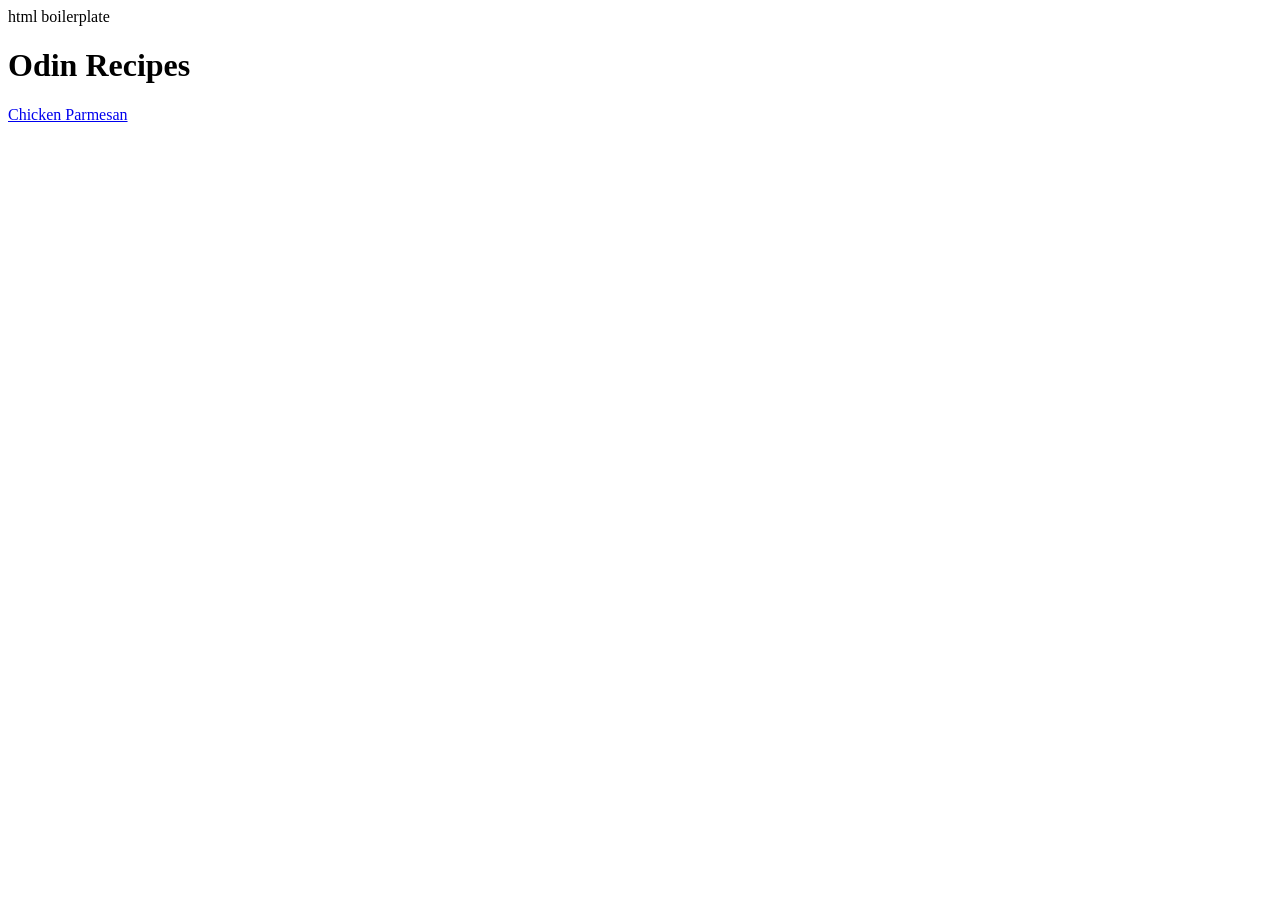
==== index.html @ e3061c21 "Created Chicken parm recipe page and added image of chicken parm. Created chicken parm recipe page a" ====
html boilerplate
<!DOCTYPE html>
<html lang="en">
<head>
    <meta charset="UTF-8">
    <meta name="viewport" content="width=device-width, initial-scale=1.0">
    <title>Document</title>
</head>
<body>
    <h1>Odin Recipes</h1>
    <a href = "chicken-parmesan.html">Chicken Parmesan</a>
    
</body>
</html>
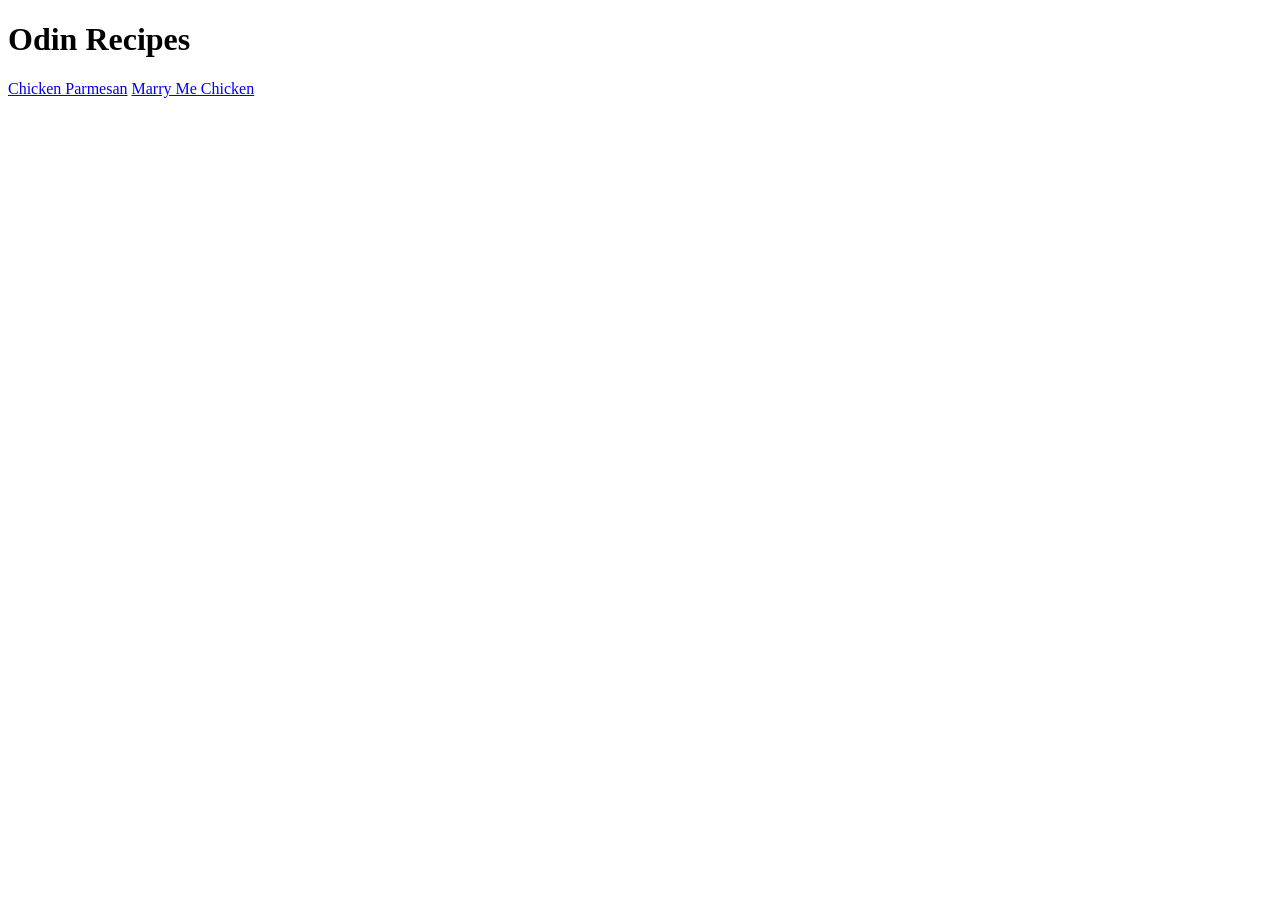
==== commit 54765f91: "added marry me chicken recipe and image, updated index.html and chicken parmesan recipe" ====
--- a/index.html
+++ b/index.html
@@ -1,4 +1,3 @@
-html boilerplate
 <!DOCTYPE html>
 <html lang="en">
 <head>
@@ -9,6 +8,8 @@
 <body>
     <h1>Odin Recipes</h1>
     <a href = "chicken-parmesan.html">Chicken Parmesan</a>
+    <a href = "marry-me-chicken.html">Marry Me Chicken</a>
+    
     
 </body>
 </html>
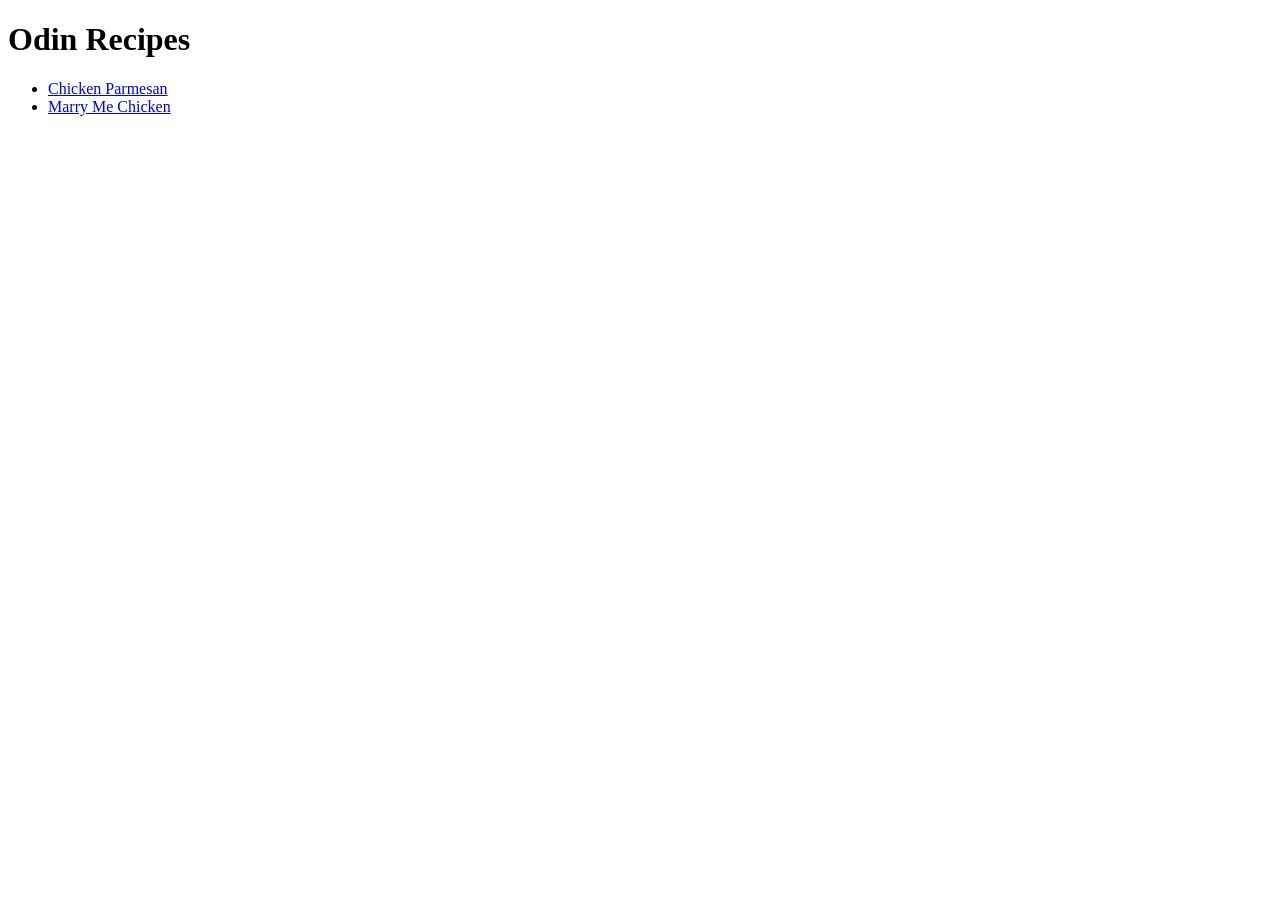
==== commit 0ccc37ef: "completed recipes for chicken parmesan and marry me chicken completed recipes for chicken parmesan a" ====
--- a/index.html
+++ b/index.html
@@ -7,9 +7,10 @@
 </head>
 <body>
     <h1>Odin Recipes</h1>
-    <a href = "chicken-parmesan.html">Chicken Parmesan</a>
-    <a href = "marry-me-chicken.html">Marry Me Chicken</a>
-    
+    <ul>
+        <li><a href = "chicken-parmesan.html">Chicken Parmesan</a></li>
+        <li><a href = "marry-me-chicken.html">Marry Me Chicken</a></li>
+    </ul>
     
 </body>
 </html>
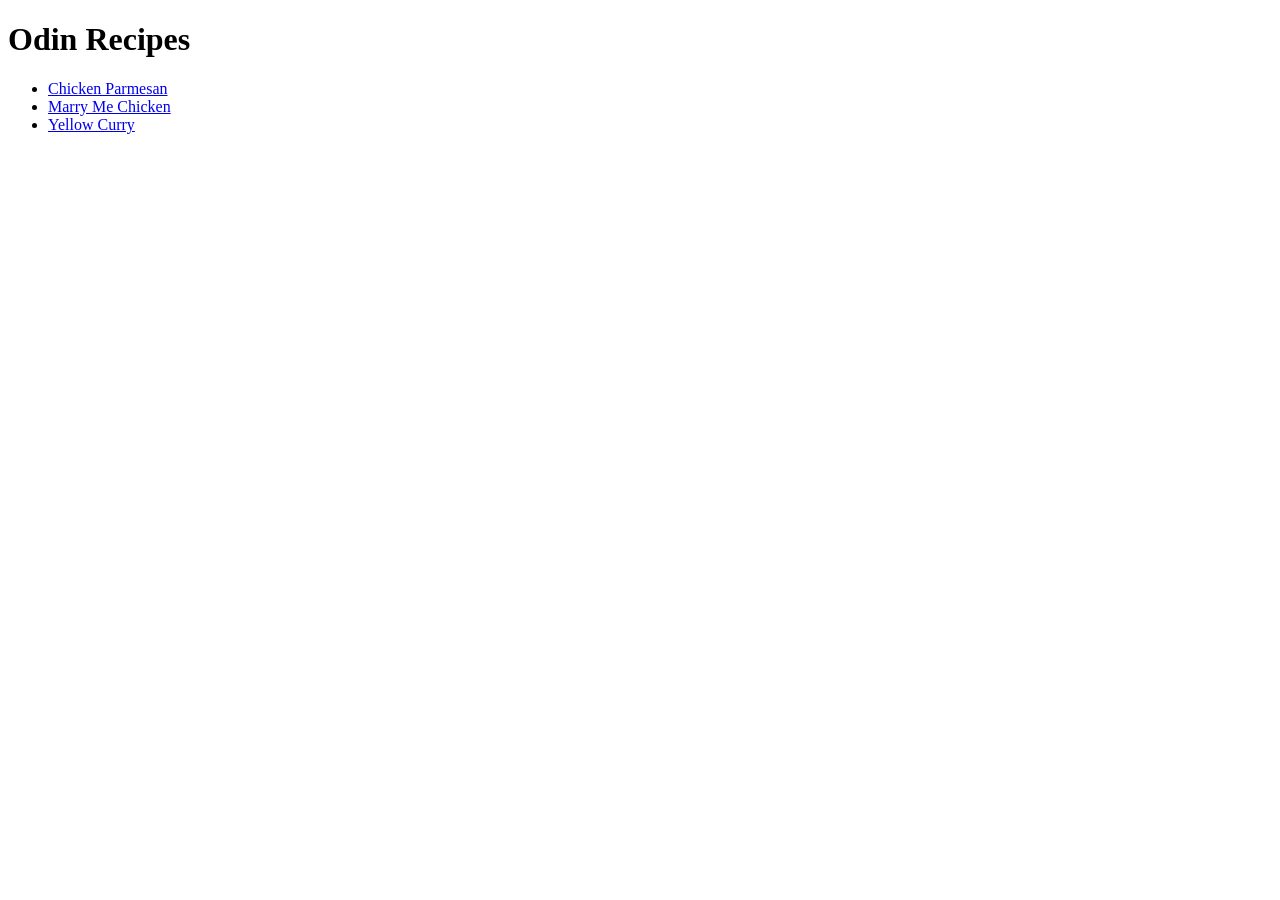
==== commit 29cb647a: "added index.css and updated index.html, marry-me-chicken.html, yellow-curry.html" ====
--- a/index.html
+++ b/index.html
@@ -3,13 +3,14 @@
 <head>
     <meta charset="UTF-8">
     <meta name="viewport" content="width=device-width, initial-scale=1.0">
-    <title>Document</title>
+    <title>Odin Recipes</title>
 </head>
 <body>
     <h1>Odin Recipes</h1>
     <ul>
         <li><a href = "chicken-parmesan.html">Chicken Parmesan</a></li>
         <li><a href = "marry-me-chicken.html">Marry Me Chicken</a></li>
+        <li><a href = "yellow-curry.html">Yellow Curry</a></li>
     </ul>
     
 </body>
